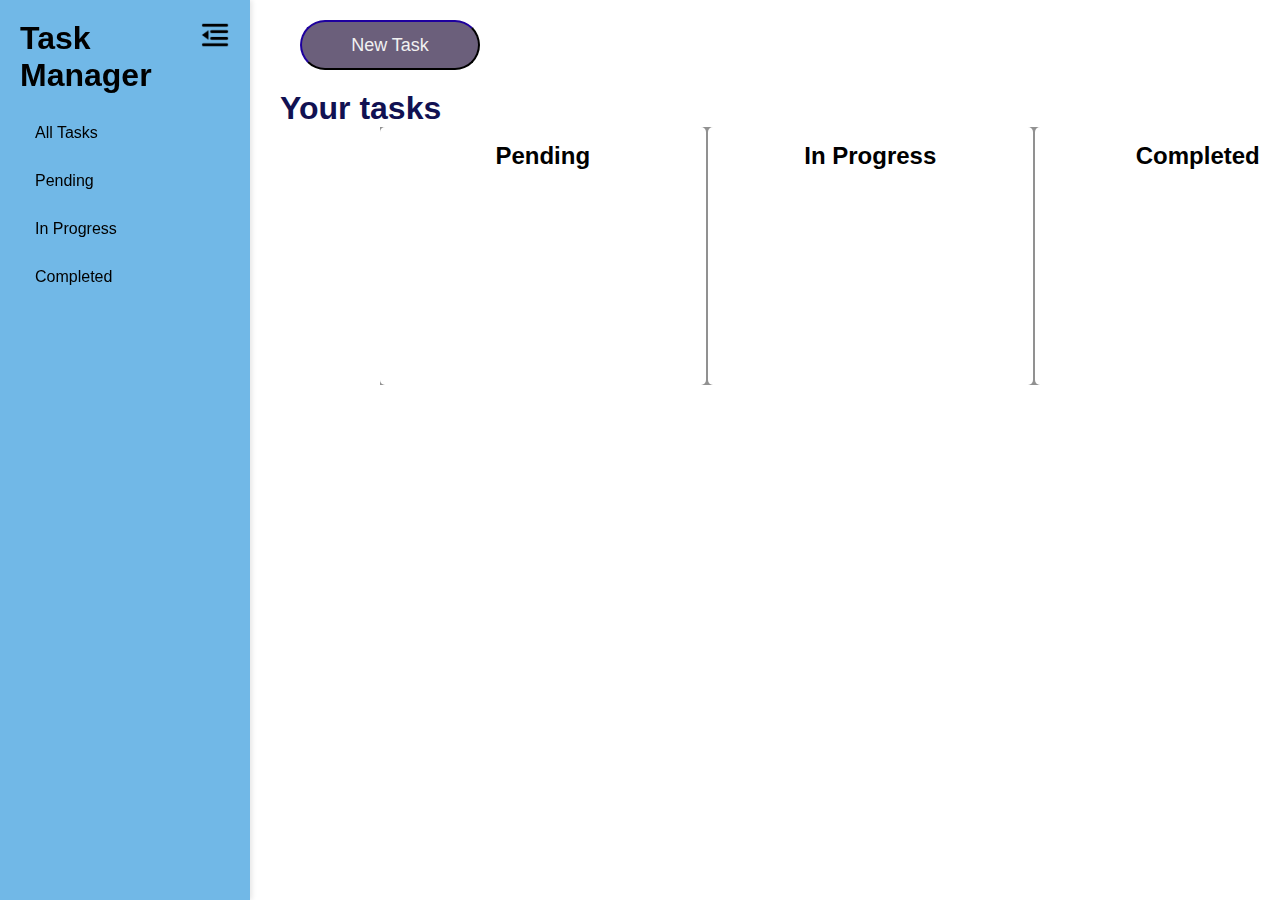
==== pages/index.html @ e2ff525b "index.html functionality and taskbar functionality" ====
<!DOCTYPE html>
<html lang="en">
<head>
    <meta charset="UTF-8">
    <meta name="viewport" content="width=device-width, initial-scale=1.0">
    <title>Task Manager</title>
    <link rel="stylesheet" href="../styles/style.css">
    <script src="../scripts/script.js" defer></script>
    <script src="../scripts/sidebar_script.js" defer></script>
</head>
<body id="indexBody" class="taskbarOpen">
    <header>
        <button id="addNewTaskButton" onclick="openTaskModal()">New Task</button>
    </header>
    <a><img id="expandMenuIcon" class="hidden" src="../images/expand_menu.png"></a>
    <div id="sidebar">
        <div id="sidebarHeading">
            <h1>Task Manager</h1>
            <a><img id="colapseMenuIcon" src="../images/collapse_menu.png"></a>
            <!-- ColapseMenuIcon sourced from: https://www.svgrepo.com/svg/486231/menu-collapsed -->
            <!-- ExpandMenuIcon sourced from: https://www.svgrepo.com/svg/486237/menu-expand -->
        </div>
        <nav>
            <a class="navLink" href="index.html">All Tasks</a>
            <a class="navLink" href="pending.html">Pending</a>
            <a class="navLink" href="inprogress.html">In Progress</a>
            <a class="navLink" href="completed.html">Completed</a>
        </nav>
    </div>
    <main>
            <div class="headings">
                <h1>Your tasks</h1>
            </div>
            <div class="board">
                <div class="column" id="pending">
                    <h2>Pending</h2>
                    <div class="task-list"></div>
                </div>
                <div class="column" id="in-progress">
                    <h2>In Progress</h2>
                    <div class="task-list"></div>
                </div>
                <div class="column" id="completed">
                    <h2>Completed</h2>
                    <div class="task-list"></div>
                </div>
            </div>
    </main>
    
    <!-- Add or "edit" task -->
    <div class="modal" id="taskModal">
        <div class="modal-content">
            <span class="close" onclick="closeTaskModal()">&times;</span>
            <h2>Add new task</h2>
            <form id="taskForm">
                <label for="title">Title:</label>
                <input type="text" id="title" required>

                <label for="category">Category:</label>
                <input type="text" id="category" required>

                <label for="priority">Priority:</label>
                <select id="priority" required>
                    <option value="high">High</option>
                    <option value="medium">Medium</option>
                    <option value="low">Low</option>
                </select>

                <label for="dueDate">Due to:</label>
                <input type="date" id="dueDate" required>
                <button type="button" onclick="saveTask()">Save</button>
            </form>
        </div>
    </div>
</body>
</html>
---- styles/style.css ----
/* Import sidebar styles */
@import url("./sidebar_styles.css");

* {
    box-sizing: border-box;
    margin: 0;
    padding: 0;
    font-family: Arial, sans-serif;
}

body.taskbarOpen {
    margin-left: 280px;
    
}

body {
    display: inline-block;
    flex-direction: column;
    align-items: center;
    margin-left: 100px;
    transition: margin-left 1s ease, width 1s ease;
}


header {
    display: flex;
    justify-content: space-between;
    width: 80%;
    padding: 20px;
}

button {
    padding: 10px 20px;
    cursor: pointer;
    border-radius: 10px;
}

#addNewTaskButton {
    padding: 10px 20px;
    width: 180px;
    height: 50px;
    cursor: pointer;
    border-radius: 50px;
    border-color: rgb(14, 0, 74);
    background-color: rgb(107, 95, 123);
    color: #f1f1f1;
    font-size: large;
}

.headings {
    color:rgb(17, 17, 82)
}
.board {
    display: flex;
    gap: 2px;
    width: 180%;
    background-color: rgb(145, 145, 145);
    margin-left: 100px;
}

.column {
    flex: 1;
    background-color: #ffffff;
    padding: 15px;
    border-radius: 5px;
}

.column h2 {
    text-align: center;
}

.task-list {
    min-height: 200px;
}

.task {
    background-color: #fff;
    border-radius: 15px;
    padding: 10px;
    margin-bottom: 10px;
    box-shadow: 0 2px 5px rgba(0, 0, 0, 0.1);
    text-align: center;
}

.task.high { border: 2px solid rgb(255, 105, 105); background-color: rgb(255, 201, 201);}
.task.medium { border: 2px solid rgb(255, 217, 147); background-color: rgb(254, 255, 178);}
.task.low { border-left: 2px solid rgb(150, 255, 150); background-color: rgb(200, 255, 206);}

.modal {
    display: none;
    position: fixed;
    top: 0;
    left: 0;
    width: 100%;
    height: 100%;
    background-color: rgba(40, 40, 40, 0.5);
    justify-content: center;
    align-items: center;
}

.modal-content {
    background-color: #fff;
    padding: 20px;
    border-radius: 20px;
    width: 500px;
    position: relative;
}

.close {
    position: absolute;
    top: 10px;
    right: 10px;
    cursor: pointer;
    font-size: 18px;
}
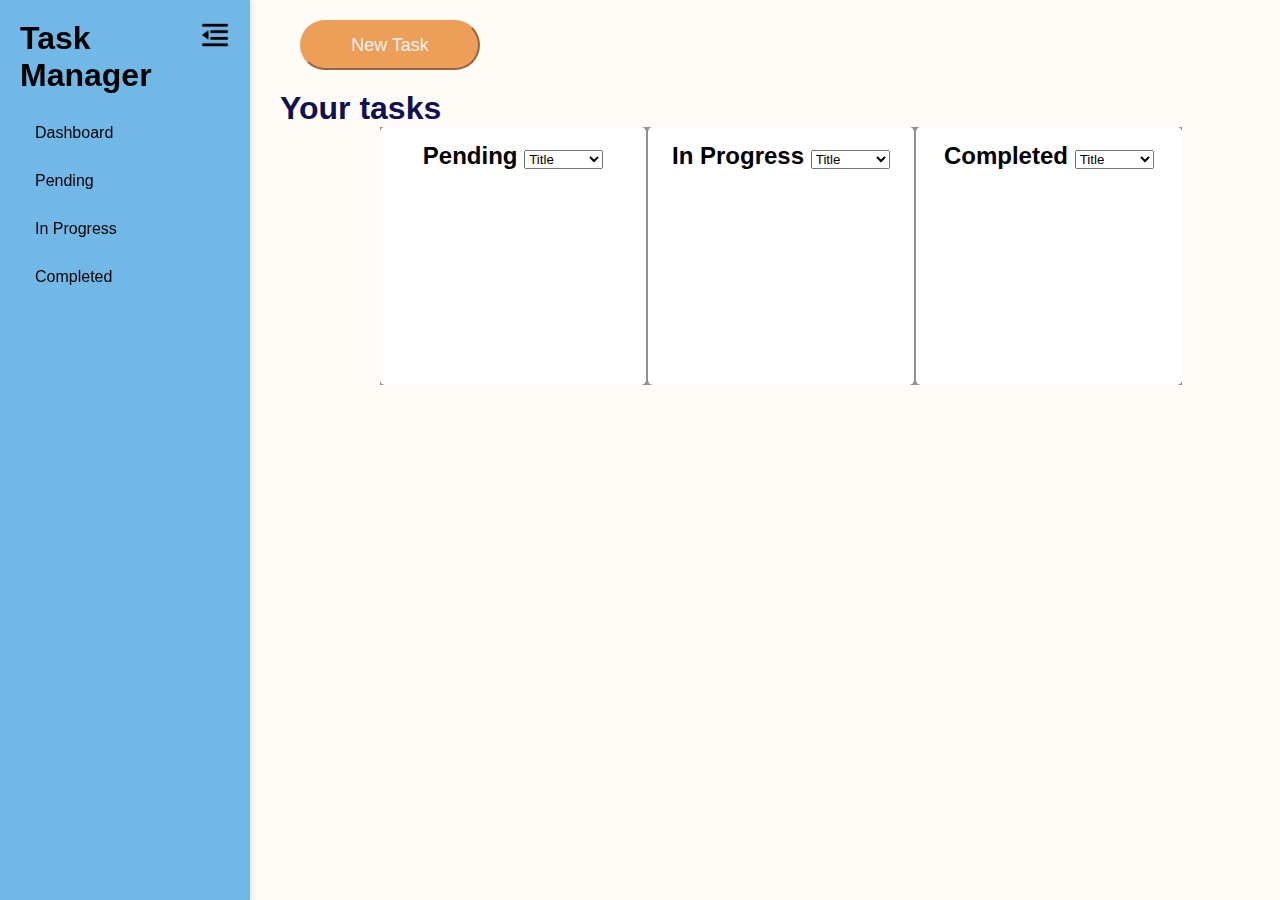
==== commit 583b5894: "Merge pull request #1 from MarioValenciaR/js-functionality" ====
--- a/pages/index.html
+++ b/pages/index.html
@@ -4,55 +4,84 @@
     <meta charset="UTF-8">
     <meta name="viewport" content="width=device-width, initial-scale=1.0">
     <title>Task Manager</title>
+    <!-- Link to main stylesheet -->
     <link rel="stylesheet" href="../styles/style.css">
+    <!-- Link to JavaScript files for main functionality and sidebar -->
     <script src="../scripts/script.js" defer></script>
     <script src="../scripts/sidebar_script.js" defer></script>
 </head>
 <body id="indexBody" class="taskbarOpen">
+    <!-- Header section with a button to add a new task -->
     <header>
         <button id="addNewTaskButton" onclick="openTaskModal()">New Task</button>
     </header>
+    
+    <!-- Sidebar section with links to different task statuses -->
     <a><img id="expandMenuIcon" class="hidden" src="../images/expand_menu.png"></a>
     <div id="sidebar">
         <div id="sidebarHeading">
             <h1>Task Manager</h1>
             <a><img id="colapseMenuIcon" src="../images/collapse_menu.png"></a>
-            <!-- ColapseMenuIcon sourced from: https://www.svgrepo.com/svg/486231/menu-collapsed -->
-            <!-- ExpandMenuIcon sourced from: https://www.svgrepo.com/svg/486237/menu-expand -->
         </div>
         <nav>
-            <a class="navLink" href="index.html">All Tasks</a>
+            <a class="navLink" href="index.html">Dashboard</a>
             <a class="navLink" href="pending.html">Pending</a>
             <a class="navLink" href="inprogress.html">In Progress</a>
             <a class="navLink" href="completed.html">Completed</a>
         </nav>
     </div>
+
+    <!-- Main content section with columns for each task status -->
     <main>
-            <div class="headings">
-                <h1>Your tasks</h1>
+        <div class="headings">
+            <h1>Your tasks</h1>
+        </div>
+        <div class="board">
+            <!-- Column for pending tasks with sorting options -->
+            <div class="column" id="pending">
+                <h2>Pending
+                    <select onchange="sortTasks('pending', this.value)">
+                        <option value="title">Title</option>
+                        <option value="priority">Priority</option>
+                        <option value="dueDate">Due Date</option>
+                    </select>
+                </h2>
+                <div class="task-list"></div>
             </div>
-            <div class="board">
-                <div class="column" id="pending">
-                    <h2>Pending</h2>
-                    <div class="task-list"></div>
-                </div>
-                <div class="column" id="in-progress">
-                    <h2>In Progress</h2>
-                    <div class="task-list"></div>
-                </div>
-                <div class="column" id="completed">
-                    <h2>Completed</h2>
-                    <div class="task-list"></div>
-                </div>
+            
+            <!-- Column for in-progress tasks with sorting options -->
+            <div class="column" id="in-progress">
+                <h2>In Progress 
+                    <select onchange="sortTasks('in-progress', this.value)">
+                        <option value="title">Title</option>
+                        <option value="priority">Priority</option>
+                        <option value="dueDate">Due Date</option>
+                    </select>
+                </h2>
+                <div class="task-list"></div>
             </div>
+            
+            <!-- Column for completed tasks with sorting options -->
+            <div class="column" id="completed">
+                <h2>Completed
+                    <select onchange="sortTasks('completed', this.value)">
+                        <option value="title">Title</option>
+                        <option value="priority">Priority</option>
+                        <option value="dueDate">Due Date</option>
+                    </select>
+                </h2>
+                <div class="task-list"></div>
+            </div>
+        </div>
     </main>
-    
-    <!-- Add or "edit" task -->
+
+    <!-- Modal for adding a new task -->
     <div class="modal" id="taskModal">
         <div class="modal-content">
             <span class="close" onclick="closeTaskModal()">&times;</span>
-            <h2>Add new task</h2>
+            <h2>New Task</h2>
             <form id="taskForm">
+                <!-- Input fields for task details -->
                 <label for="title">Title:</label>
                 <input type="text" id="title" required>
 
@@ -68,6 +97,8 @@
 
                 <label for="dueDate">Due to:</label>
                 <input type="date" id="dueDate" required>
+                
+                <!-- Button to save the new task -->
                 <button type="button" onclick="saveTask()">Save</button>
             </form>
         </div>
--- a/styles/style.css
+++ b/styles/style.css
@@ -1,6 +1,7 @@
 /* Import sidebar styles */
 @import url("./sidebar_styles.css");
 
+/* Reset and general styling */
 * {
     box-sizing: border-box;
     margin: 0;
@@ -8,20 +9,22 @@
     font-family: Arial, sans-serif;
 }
 
+/* Adjust margin for body when taskbar is open */
 body.taskbarOpen {
     margin-left: 280px;
-    
 }
 
+/* Body styling with centered layout */
 body {
     display: inline-block;
     flex-direction: column;
     align-items: center;
     margin-left: 100px;
     transition: margin-left 1s ease, width 1s ease;
+    background-color:rgb(255, 252, 247);
 }
 
-
+/* Header and button styles */
 header {
     display: flex;
     justify-content: space-between;
@@ -29,35 +32,39 @@
     padding: 20px;
 }
 
+/* General button style */
 button {
     padding: 10px 20px;
     cursor: pointer;
     border-radius: 10px;
 }
 
+/* Style for the "New Task" button */
 #addNewTaskButton {
     padding: 10px 20px;
     width: 180px;
     height: 50px;
     cursor: pointer;
     border-radius: 50px;
-    border-color: rgb(14, 0, 74);
-    background-color: rgb(107, 95, 123);
+    border-color: #ED9E59;
+    background-color: #ED9E59;
     color: #f1f1f1;
     font-size: large;
 }
 
+/* Main board styling */
 .headings {
     color:rgb(17, 17, 82)
 }
 .board {
     display: flex;
     gap: 2px;
-    width: 180%;
+    width: 100%;
     background-color: rgb(145, 145, 145);
     margin-left: 100px;
 }
 
+/* Styling for task columns */
 .column {
     flex: 1;
     background-color: #ffffff;
@@ -69,10 +76,12 @@
     text-align: center;
 }
 
+/* Container for task items */
 .task-list {
     min-height: 200px;
 }
 
+/* Individual task styling */
 .task {
     background-color: #fff;
     border-radius: 15px;
@@ -82,10 +91,12 @@
     text-align: center;
 }
 
-.task.high { border: 2px solid rgb(255, 105, 105); background-color: rgb(255, 201, 201);}
-.task.medium { border: 2px solid rgb(255, 217, 147); background-color: rgb(254, 255, 178);}
-.task.low { border-left: 2px solid rgb(150, 255, 150); background-color: rgb(200, 255, 206);}
+/* Task color coding based on priority */
+.task.high { border: 4px solid rgb(255, 165, 165); background-color: rgb(255, 255, 255);}
+.task.medium { border: 3px solid rgb(255, 217, 147); background-color: rgb(255, 255, 255);}
+.task.low { border-left: 1px solid rgb(166, 255, 171); background-color: rgb(255, 255, 255);}
 
+/* Modal styling for adding a new task */
 .modal {
     display: none;
     position: fixed;
@@ -103,9 +114,10 @@
     padding: 20px;
     border-radius: 20px;
     width: 500px;
-    position: relative;
+    position: fixed;
 }
 
+/* Close button style for the modal */
 .close {
     position: absolute;
     top: 10px;
@@ -113,3 +125,34 @@
     cursor: pointer;
     font-size: 18px;
 }
+
+/* Task form layout and input styling */
+#taskForm {
+    display: flex;
+    flex-direction: column;
+    gap: 10px;
+}
+
+#taskForm input, #taskForm select, #taskForm button {
+    padding: 8px;
+    font-size: 14px;
+    border-radius: 5px;
+    border: 1px solid #ccc;
+    margin-top: 5px;
+}
+
+/* Button style for task form */
+#taskForm button {
+    align-self: flex-start;
+    background-color: #555;
+    color: #fff;
+    border: none;
+    font-size: large;
+    cursor: pointer;
+    width: 100%;
+    height: 3rem;
+}
+
+#taskForm button:hover {
+    background-color: #ED9E59;
+}
